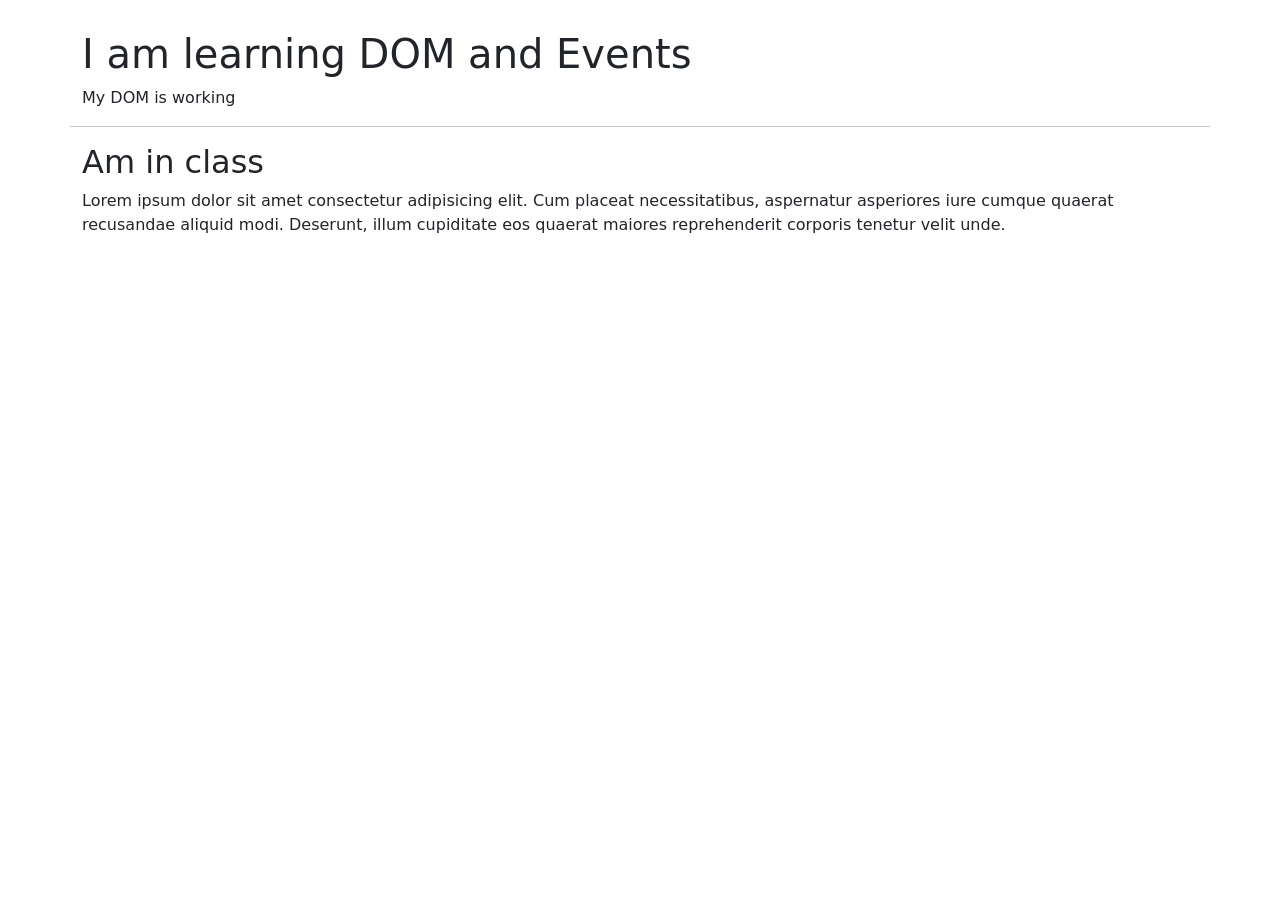
==== index.html @ 913c8b5e "first message" ====
<!DOCTYPE html>
<html lang="en">
<head>
    <meta charset="UTF-8">
    <meta name="viewport" content="width=device-width, initial-scale=1.0">
    <title>DOM and events</title>
    <link rel="stylesheet" href="assets/style.css">
  
    <link href="https://cdn.jsdelivr.net/npm/bootstrap@5.3.8/dist/css/bootstrap.min.css" rel="stylesheet" integrity="sha384-sRIl4kxILFvY47J16cr9ZwB07vP4J8+LH7qKQnuqkuIAvNWLzeN8tE5YBujZqJLB" crossorigin="anonymous">
</head>
<body>
    <div class="container">
        <div class="row">
            <h1 class="DOM_Header"><strong>DOM and events</strong></h1>
            <p id="first paragragh">
                Lorem ipsum, dolor sit amet consectetur adipisicing elit. 
                Pariatur ipsum fugiat, labore in voluptate repellendus placeat,
                dicta perspiciatis, cum sapiente harum tempore optio reiciendis 
                praesentium eum magnam aut. Odit, excepturi!
            </p>
    
            <hr>
        </div>


        <div class="row">
            <h2 class="DOM_Header"><strong>DOM manipulation</strong> </h2>
            <p>
                Lorem ipsum dolor sit amet consectetur adipisicing elit. Cum placeat necessitatibus, aspernatur asperiores iure cumque quaerat recusandae aliquid modi. Deserunt, illum cupiditate eos quaerat maiores reprehenderit corporis tenetur velit unde.
            </p>
         </div>
         <script src="assets/scripts.js"></script>
    <script src="https://cdn.jsdelivr.net/npm/bootstrap@5.3.8/dist/js/bootstrap.bundle.min.js" integrity="sha384-FKyoEForCGlyvwx9Hj09JcYn3nv7wiPVlz7YYwJrWVcXK/BmnVDxM+D2scQbITxI" crossorigin="anonymous"></script>    
</body>
</html>
---- assets/style.css ----
.container{
    margin-top:30px;
}
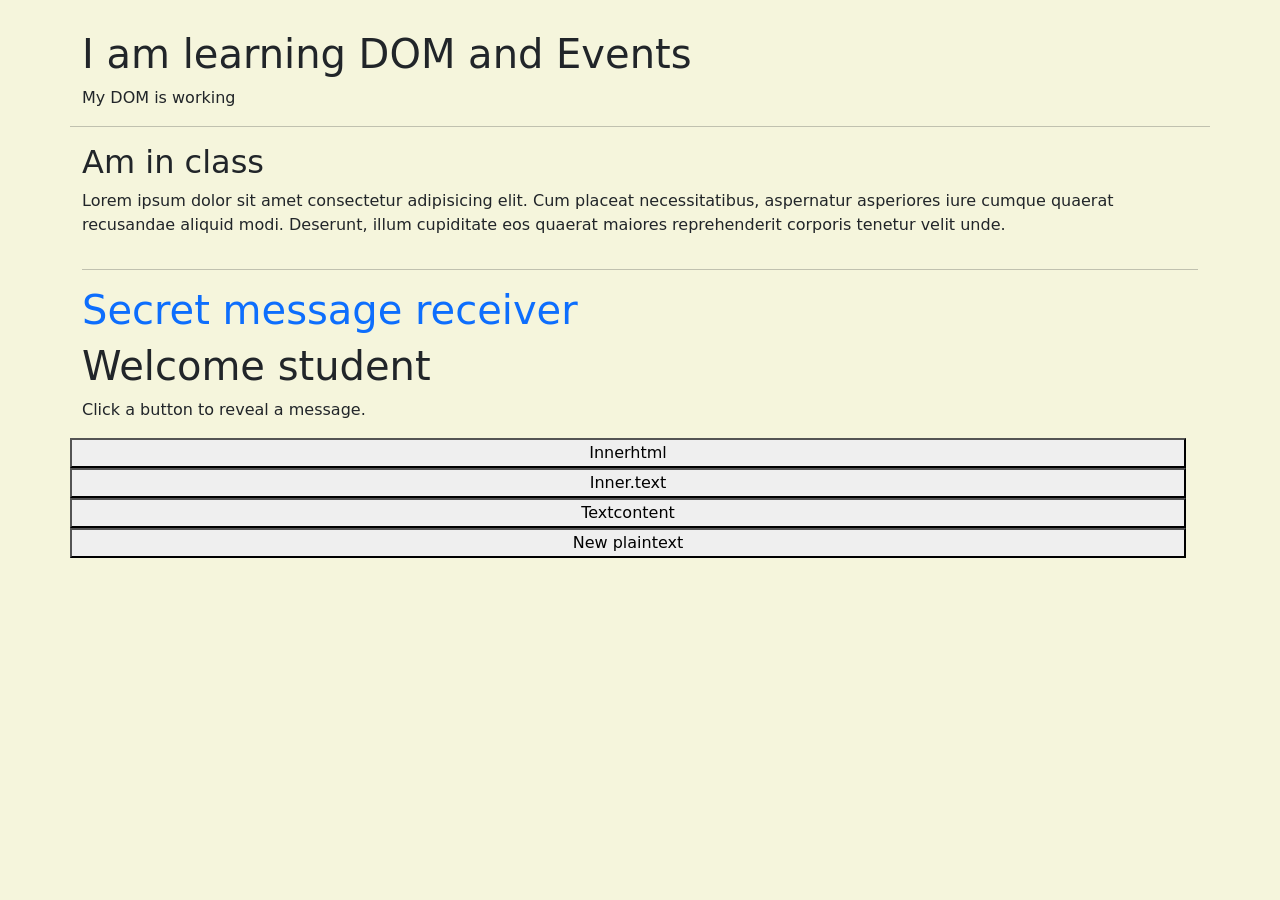
==== commit 4c168082: "first message" ====
--- a/index.html
+++ b/index.html
@@ -8,7 +8,7 @@
   
     <link href="https://cdn.jsdelivr.net/npm/bootstrap@5.3.8/dist/css/bootstrap.min.css" rel="stylesheet" integrity="sha384-sRIl4kxILFvY47J16cr9ZwB07vP4J8+LH7qKQnuqkuIAvNWLzeN8tE5YBujZqJLB" crossorigin="anonymous">
 </head>
-<body>
+<body style="background-color: beige;">
     <div class="container">
         <div class="row">
             <h1 class="DOM_Header"><strong>DOM and events</strong></h1>
@@ -29,6 +29,31 @@
                 Lorem ipsum dolor sit amet consectetur adipisicing elit. Cum placeat necessitatibus, aspernatur asperiores iure cumque quaerat recusandae aliquid modi. Deserunt, illum cupiditate eos quaerat maiores reprehenderit corporis tenetur velit unde.
             </p>
          </div>
+         <hr>
+           <div class="row">
+              <h1 class="text-primary">Secret message receiver</h1>
+              <br>
+              <h1>Welcome student</h1>
+              <p>Click a button to reveal a message.</p>
+              <div class="row">
+                    <button onclick="document.getElementsByTagName('p')[0].innerHTML = '<h2>Javascript is powerful</h2>'">Innerhtml</button>
+              </div>
+              <br>
+
+              <div class="row">
+                   <button onclick="document.getElementsByTagName('p')[1].innerHTML='<h3><strong>Am a student</strong></h3>'">Inner.text</button>
+              </div>
+              <br>
+
+              <div class="row">
+                    <button onclick="new_plaintext()">Textcontent</button>
+              </div>
+              <br>
+              <div class="row">
+                <button onclick="change-color">New plaintext</button>
+              </div>
+
+         </div>
          <script src="assets/scripts.js"></script>
     <script src="https://cdn.jsdelivr.net/npm/bootstrap@5.3.8/dist/js/bootstrap.bundle.min.js" integrity="sha384-FKyoEForCGlyvwx9Hj09JcYn3nv7wiPVlz7YYwJrWVcXK/BmnVDxM+D2scQbITxI" crossorigin="anonymous"></script>    
 </body>
--- a/assets/style.css
+++ b/assets/style.css
@@ -1,3 +1,6 @@
 .container{
     margin-top:30px;
+}
+button{
+    spac
 }
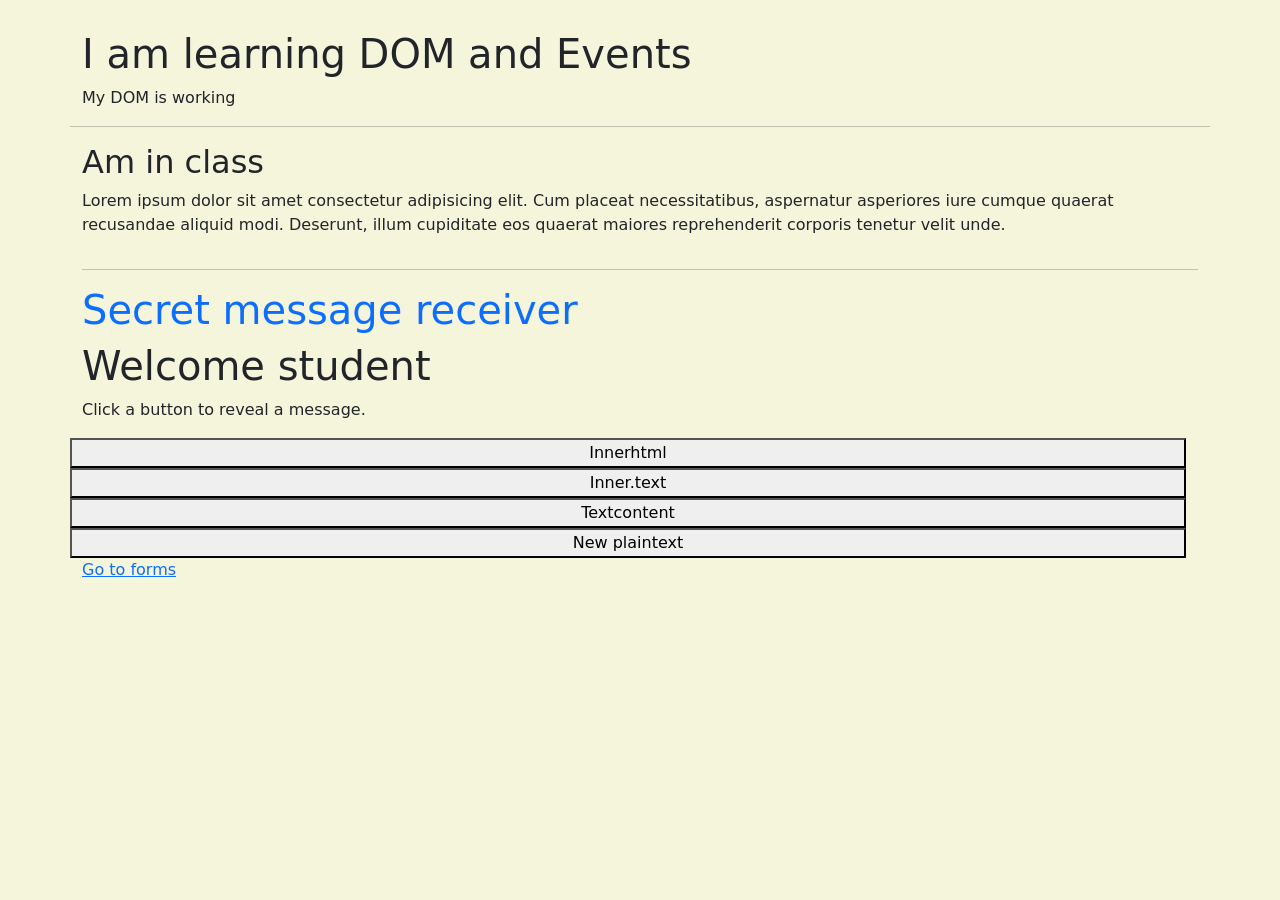
==== commit 2f8cb8d1: "first message" ====
--- a/index.html
+++ b/index.html
@@ -55,6 +55,7 @@
 
          </div>
          <script src="assets/scripts.js"></script>
-    <script src="https://cdn.jsdelivr.net/npm/bootstrap@5.3.8/dist/js/bootstrap.bundle.min.js" integrity="sha384-FKyoEForCGlyvwx9Hj09JcYn3nv7wiPVlz7YYwJrWVcXK/BmnVDxM+D2scQbITxI" crossorigin="anonymous"></script>    
+    <script src="https://cdn.jsdelivr.net/npm/bootstrap@5.3.8/dist/js/bootstrap.bundle.min.js" integrity="sha384-FKyoEForCGlyvwx9Hj09JcYn3nv7wiPVlz7YYwJrWVcXK/BmnVDxM+D2scQbITxI" crossorigin="anonymous"></script> 
+    <a href="form.html">Go to forms</a>   
 </body>
 </html>
